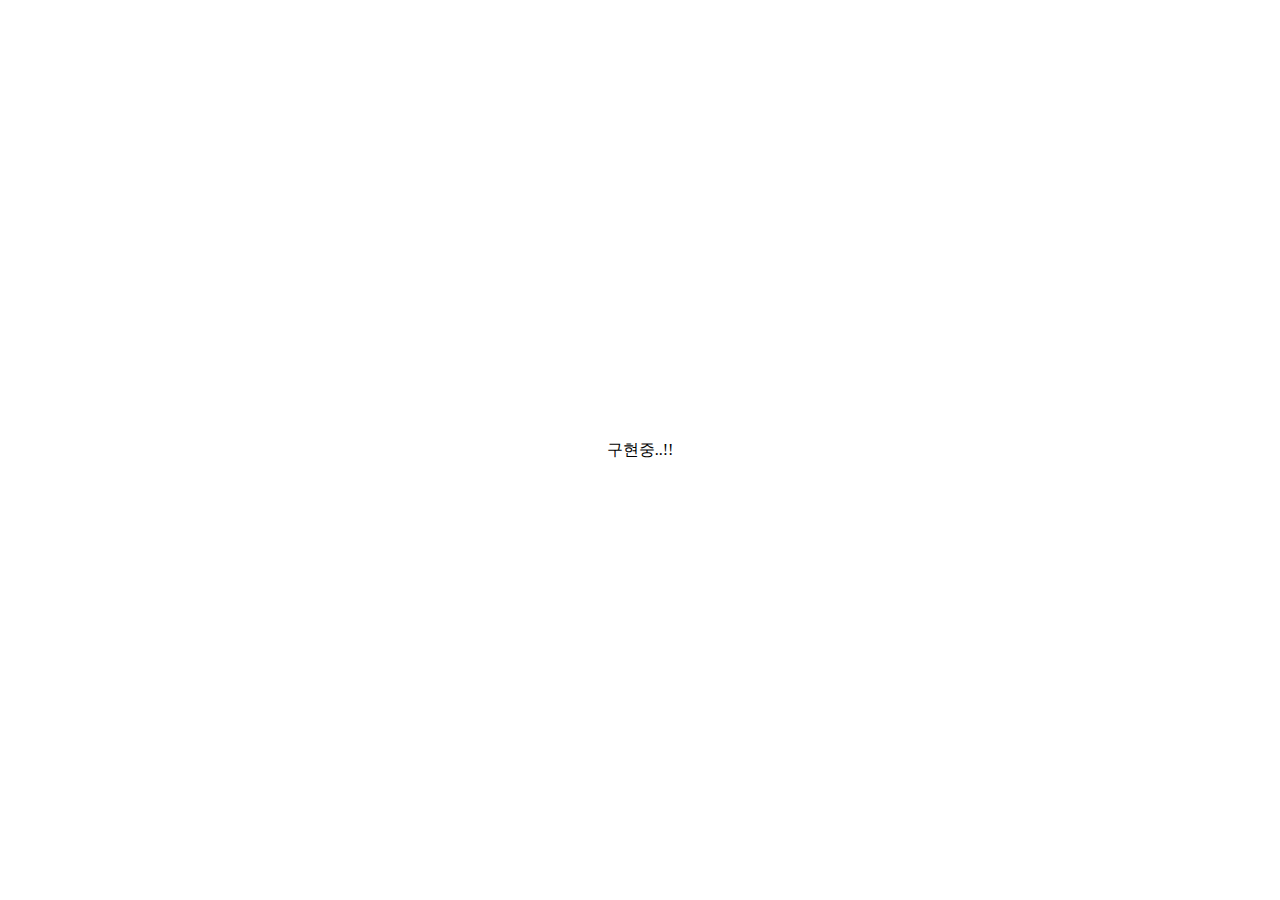
==== dashboard.html @ 2f1b402a "페이지 제작중" ====
<!DOCTYPE html>
<html lang="ko">

<head>
    <meta charset="UTF-8">
    <meta name="viewport" content="width=device-width, initial-scale=1.0">
    <title>Document</title>
    <link rel="stylesheet" href="./css/dashboard.css">
</head>

<body>
    구현중..!!
</body>

</html>
---- css/dashboard.css ----
@charset "utf-8";
/* @import url('reset.css'); */

/* 구글폰트 연결 */
@import url('https://fonts.googleapis.com/css2?family=Roboto:wght@400;700&display=swap');

* {
    margin: 0;
    padding: 0;
    box-sizing: border-box;
}

body {
    width: 100vw;
    height: 100vh;
    display: flex;
    align-items: center;
    justify-content: center;

}
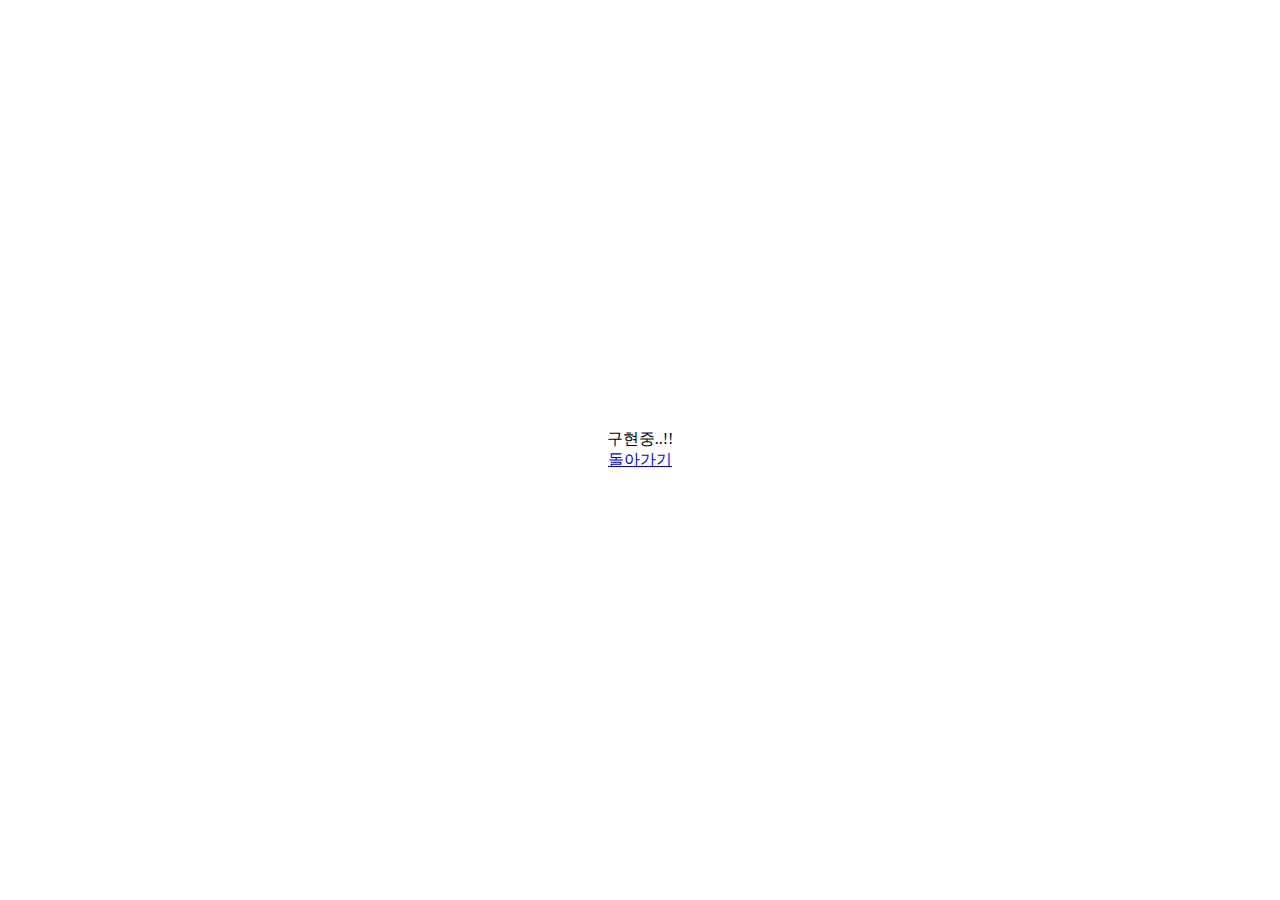
==== commit 871f4633: "수정중!" ====
--- a/dashboard.html
+++ b/dashboard.html
@@ -9,7 +9,8 @@
 </head>
 
 <body>
-    구현중..!!
+    <p>구현중..!!</p>
+    <a href="./index.html">돌아가기</a>
 </body>
 
 </html>--- a/css/dashboard.css
+++ b/css/dashboard.css
@@ -16,5 +16,5 @@
     display: flex;
     align-items: center;
     justify-content: center;
-
+    flex-direction: column;
 }